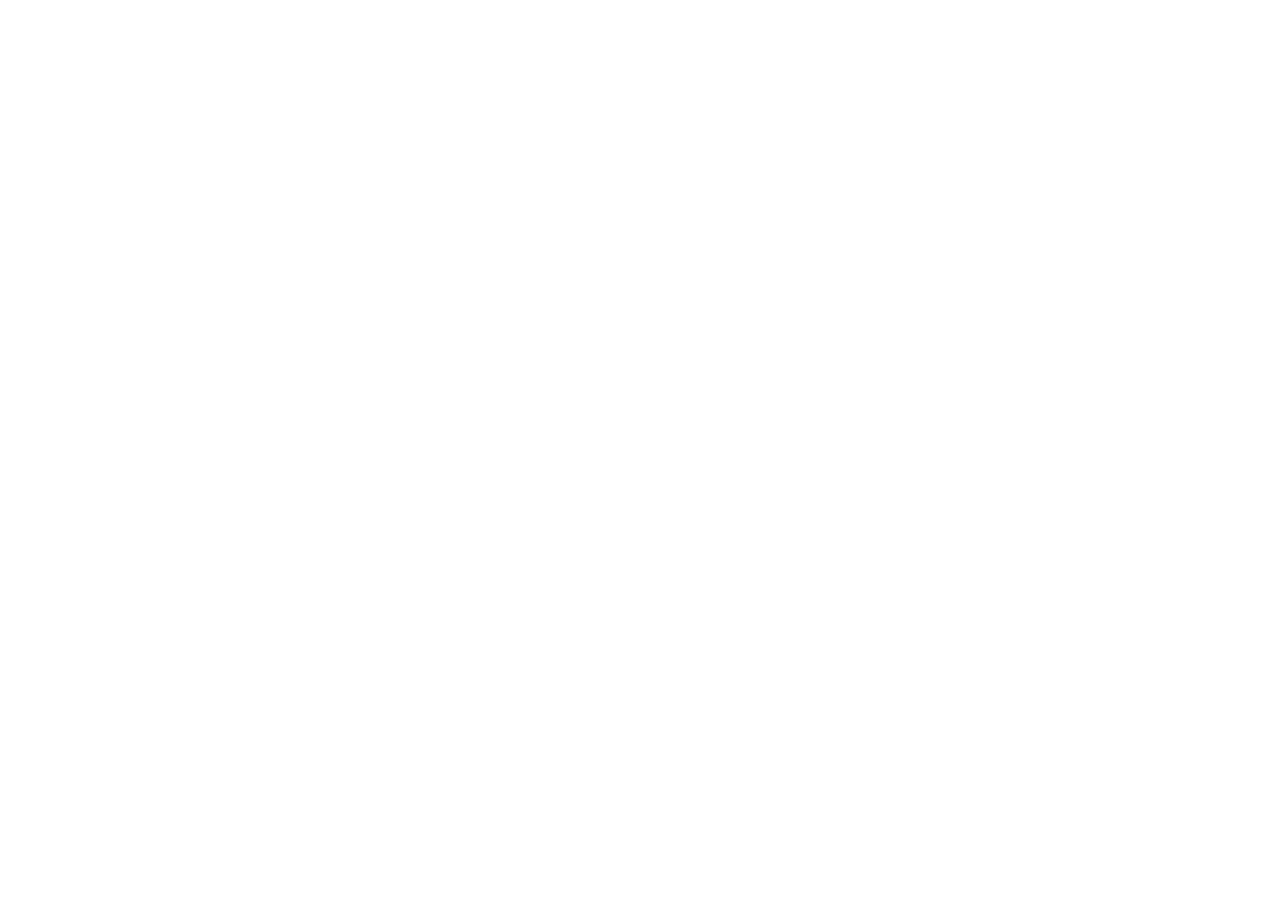
==== docs/index.html @ 7b0791ee "init" ====
<!DOCTYPE html>
<html lang="en">
<head>
    <meta charset="UTF-8">
    <meta http-equiv="X-UA-Compatible" content="IE=edge">
    <meta name="viewport" content="width=device-width, initial-scale=1.0">
    <link rel="stylesheet" href="netPositive.css">
    <title>netPositive</title>
</head>
<body class="site">
    <nav>
        <h1><link rel="stylesheet" href="index.html"></h1>
        <h1><link rel="stylesheet" href="netPositiveBlog.html"></h1>
    </nav>
    <main>
        <div id="posts" class="posts">

        </div>
    </main>
</body>
</html>
---- docs/netPositive.css ----
* {
    box-sizing: border-box;
}

/* Grid Formatting */
@supports (display:grid) {
    @media only screen and (max-width:500px) {
        body { margin: 0; }
        nav li { display: block; }
        nav a { padding: 3px; margin: 0; }
        nav a:hover { padding: 3px; margin: 0; }
   }

   @media only screen and (min-width: 769px) and (max-width: 1279px) {
        body { margin: 0 10%; }
        .site {
            display: grid; 
            grid-template-columns: 33% 34% 33%; 
            grid-template-rows: 50px 100px auto 75px; 
            grid-template-areas: 
                "nav nav nav"
                "header header header"
                "main main sidebar"
                "footer footer footer"; 
        }
        .header {
            grid-area: header;
        }
        .nav {
            grid-area: nav;
        }
        .main-content {
            grid-area: main;
        }
        .sidebar {
            grid-area: sidebar;
            border-left: 4px solid #77e;
        }
        .footer {
            grid-area: footer;
        }
    }

    @media only screen and (min-width: 1280px) {
        body { margin: 3% 10% 33%; }
        nav li { display: block; }
        nav a { padding: 3px; margin: 0; }
        nav a:hover { padding: 3px; margin: 0; }
        .site {
             display: grid; 
             grid-template-columns: 25% auto 25%; 
             grid-template-rows: 150px auto 75px; 
             grid-template-areas: 
                  "header main sidebar"
                  "nav main sidebar"
                  "footer footer footer"; 
        }
        .header { grid-area: header; }
        .nav { grid-area: nav; }
        .main-content { grid-area: main; }
        .sidebar {
             grid-area: sidebar; 
             border-left: 4px solid #77e; 
        }
        .footer { grid-area: footer; }
   }
}
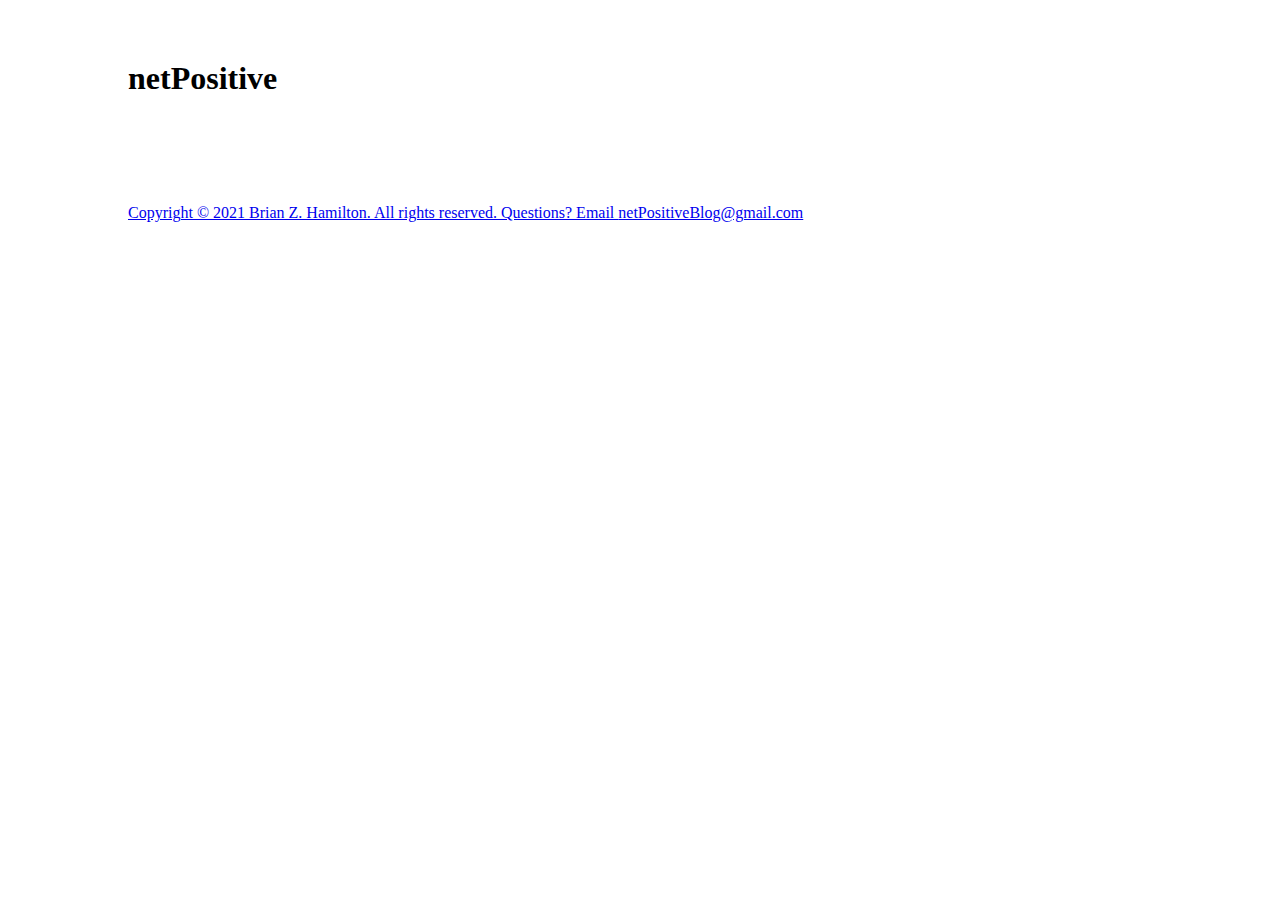
==== commit f3d40534: "removing annoying dots" ====
--- a/docs/index.html
+++ b/docs/index.html
@@ -8,14 +8,37 @@
     <title>netPositive</title>
 </head>
 <body class="site">
+    <header class="head">
+        <h1 class="title">netPositive</h1>
+        <p class="tagline"></p>
+    </header>
     <nav>
-        <h1><link rel="stylesheet" href="index.html"></h1>
-        <h1><link rel="stylesheet" href="netPositiveBlog.html"></h1>
+        <ul>
+            <li><h2><a rel="stylesheet" href="index.html"></h2></li>
+            <li><h2><a rel="stylesheet" href="netPositiveBlog.html"></h2></li>
+        </ul>
     </nav>
-    <main>
-        <div id="posts" class="posts">
+    <main class="main">
+        <article id="posts" class="posts">
+
+        </article>
+    </main>
+    <aside class="sidebar">
+        <div id="tags" class="tags">
 
         </div>
-    </main>
+        <div id="archive" class="archive">
+
+        </div>
+        <div id="upcoming" class="upcoming">
+
+        </div>
+    </aside>
+    <footer class="footer">
+        <p>
+            Copyright &copy; 2021 Brian Z. Hamilton. All rights reserved.
+            Questions? Email <a href="mailto:netPositiveBlog@gmail.com">netPositiveBlog@gmail.com</a>
+        </p>
+    </footer>
 </body>
 </html>